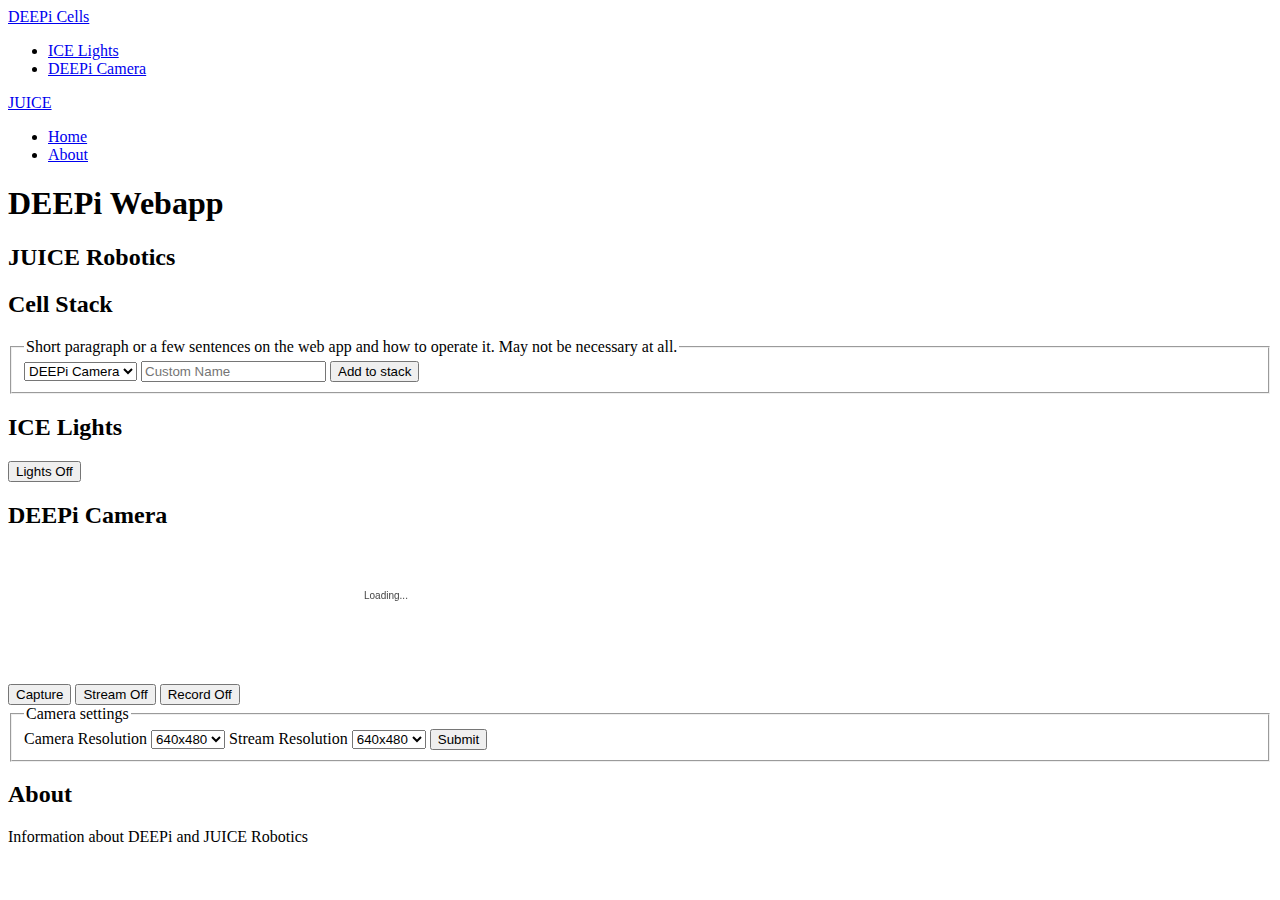
==== resources/templates/index.html @ 7ff78b0d "reorg static files" ====
<!doctype html>
<html lang="en">
  <head>
    <meta charset="utf-8">
    <meta name="viewport" content="width=device-width, initial-scale=1.0">
    <meta name="description" content="A layout example with a side menu that hides on mobile, just like the Pure website.">
    <title>DEEPi Webapp</title>

    
    <link rel="stylesheet" href="/css/pure-min.css">
    <link rel="stylesheet" href="/css/grids-responsive-min.css">
    <link rel="stylesheet" href="/css/pure-sidemenu.css">
    <link rel="stylesheet" href="/css/styles.css">
  </head>
  <body>

    <div id="layout">
      <!-- Menu toggle -->
      <a href="#menu" id="menuLink" class="menu-link">
        <!-- Hamburger icon -->
        <span></span>
	<!-- TODO: hamburger does not work -->
      </a>


      
      <div id="menu">
        <div class="pure-menu">
	  
	  <!-- TODO: show curently attached cells -->
          <a class="pure-menu-heading" href="#stack">DEEPi Cells</a>
          <ul class="pure-menu-list">
            <li class="pure-menu-item">
	      <a href="#ice-lights" class="pure-menu-link">ICE Lights</a></li>
            <li class="pure-menu-item">
	      <a href="#deepi-camera" class="pure-menu-link">DEEPi Camera</a></li>
          </ul>

          <a class="pure-menu-heading" href="#main">JUICE</a>
          <ul class="pure-menu-list">
            <li class="pure-menu-item">
	      <a href="#main" class="pure-menu-link">Home</a></li>
            <li class="pure-menu-item">
	      <a href="#about" class="pure-menu-link">About</a></li>
            <!-- <li class="pure-menu-item menu-item-divided pure-menu-selected"> -->
              <!--   <a href="#" class="pure-menu-link">Services</a></li> -->
          </ul>

	  
        </div>
      </div>
      

      <div id="main">
        <div class="header">
          <h1>DEEPi Webapp</h1>
          <h2>JUICE Robotics</h2>
        </div>

        <div class="content">
	  <div class="pure-g">
	    <div class="pure-u-1-1" id="stack">
	      <h2 class="content-subhead">Cell Stack</h2>
	      <form class="pure-form">
		
		<fieldset>
		  <legend>
		    Short paragraph or a few sentences on the web app and how
		    to operate it. May not be necessary at all.
		  </legend>
		  
		  <!-- <label for="stacked-state">Type</label> -->
		  <select id="select-type">
		    <option>DEEPi Camera</option>
		    <option>ICE Lights</option>
		  </select>
		  
		  <input type="text" placeholder="Custom Name" />
		  
		  <button type="submit" class="pure-button pure-button-primary">
		    Add to stack
		  </button>
		</fieldset>
	      </form>
	      
	    </div>
	    <div class="pure-u-1-1" id="ice-lights">
	      <h2 class="content-subhead">ICE Lights</h2>
	      <button type="button" class="pure-button">
		Lights Off</button>
	    </div>


	    <div class="pure-u-1-1" id="deepi-camera">
              <h2 class="content-subhead">DEEPi Camera</h2>
	      
	      <button type="button" class="pure-button">
		Capture</button>
	      <button type="button" class="pure-button">
		Stream Off</button>
	      <button type="button" class="pure-button">
		Record Off</button>

	      <canvas id="videoCanvas">
		<p>Please use a browser that supports the Canvas Element, like <a href="http://www.google.com/chrome">Chrome</a>, <a href="http://www.mozilla.com/firefox/">Firefox</a>, <a href="http://www.apple.com/safari/">Safari</a> or Internet Explorer 10</p>
	      </canvas>



	      <form class="pure-form pure-form-stacked">
		<fieldset>
		  <legend>
		    Camera settings
		  </legend>
		  
		  <label for="select-resolution">Camera Resolution</label>
		  <select id="select-resolution">
		    <option>640x480</option>
		    <option>720p</option>
		    <option>1080p</option>
		  </select>

		  <label for="select-stream-resolution">Stream Resolution</label>
		  <select id="select-stream-resolution">
		    <option>640x480</option>
		    <option>720p</option>
		    <option>1080p</option>
		  </select>		  
		  
		  <button type="submit" class="pure-button pure-button-primary">
		    Submit
		  </button>
		</fieldset>
	      </form>
            </div> <!-- deepi-camera -->


	    <div class="pure-u-1" id="about">
	      <h2 class="content-subhead">About</h2>

	      <p>
		Information about DEEPi and JUICE Robotics
	      </p>

	    </div> <!-- about -->


	  </div>   <!-- pure-g -->
	</div>	   <!-- content -->
      </div>
    </div>

    <script type="text/javascript" src="/js/ui.js"></script>

    <script type="text/javascript" src="/js/jsmpg.js"></script>
    <script type="text/javascript">
      // Show loading notice
      var canvas = document.getElementById('videoCanvas');
      var ctx = canvas.getContext('2d');
      ctx.fillStyle = '#444';
      ctx.fillText('Loading...', canvas.width/2-30, canvas.height/3);

      // Setup the WebSocket connection and start the player
      var addr = 'ws://'+window.location.hostname+':{{wsport}}/'
      var client = new WebSocket(addr);
      var player = new jsmpeg(client, {canvas:canvas} );
    </script>
    
  </body>
</html>
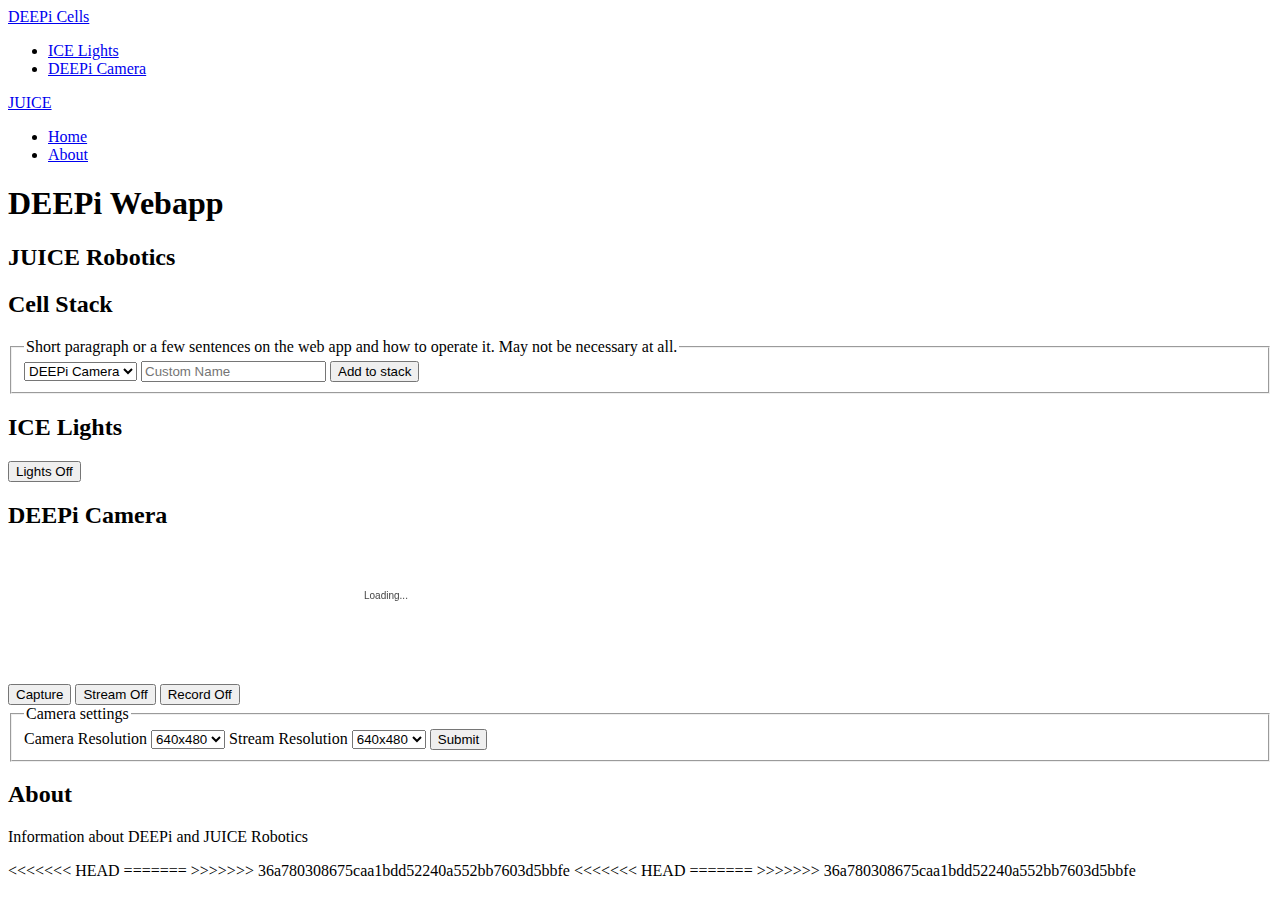
==== commit deb91af3: "not sure" ====
--- a/resources/templates/index.html
+++ b/resources/templates/index.html
@@ -150,8 +150,11 @@
       </div>
     </div>
 
+<<<<<<< HEAD
+=======
     <script type="text/javascript" src="/js/ui.js"></script>
 
+>>>>>>> 36a780308675caa1bdd52240a552bb7603d5bbfe
     <script type="text/javascript" src="/js/jsmpg.js"></script>
     <script type="text/javascript">
       // Show loading notice
@@ -166,5 +169,10 @@
       var player = new jsmpeg(client, {canvas:canvas} );
     </script>
     
+<<<<<<< HEAD
+    <script type="text/javascript" src="/js/ui.js"></script>
+
+=======
+>>>>>>> 36a780308675caa1bdd52240a552bb7603d5bbfe
   </body>
 </html>
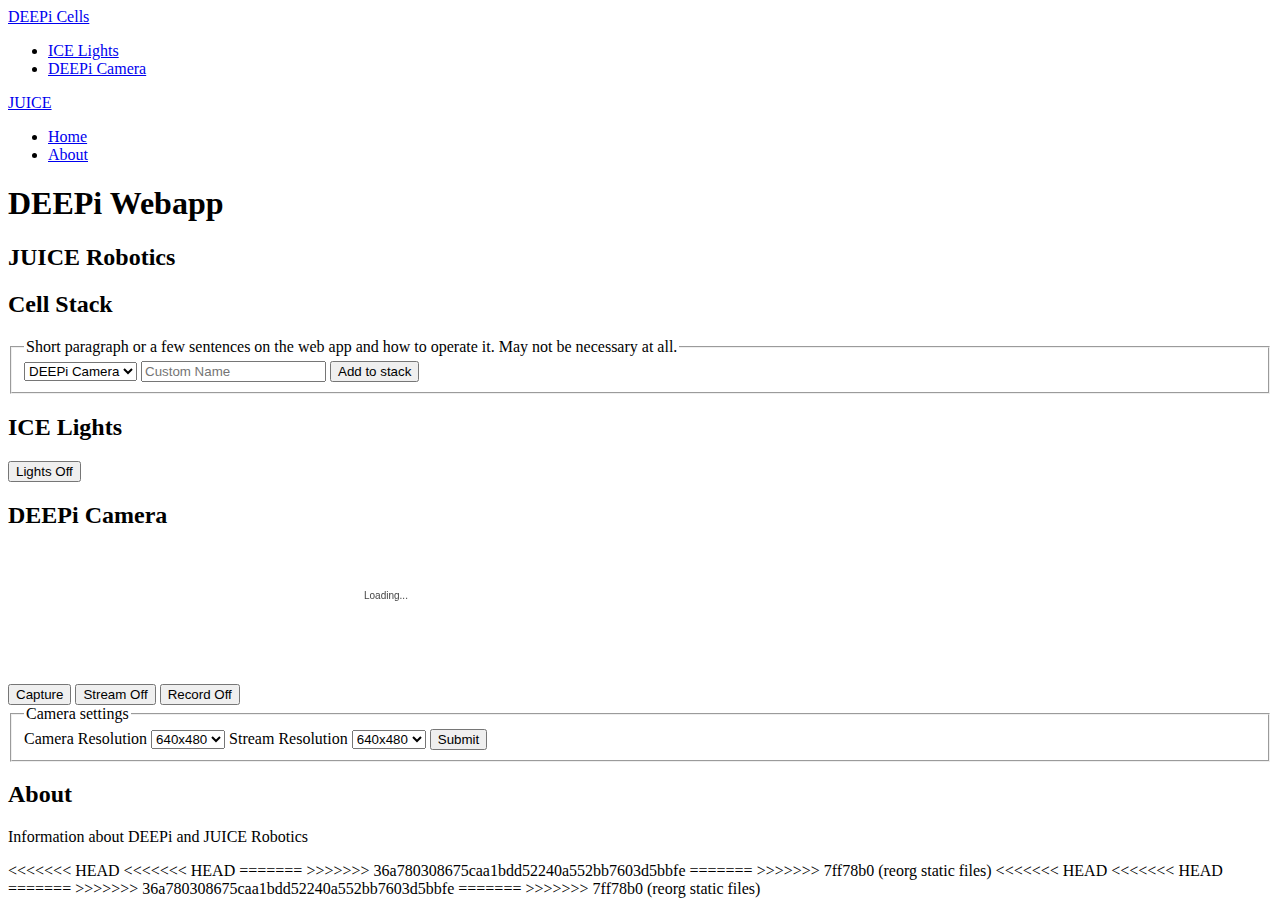
==== commit 4aa58387: "not sure" ====
--- a/resources/templates/index.html
+++ b/resources/templates/index.html
@@ -151,10 +151,15 @@
     </div>
 
 <<<<<<< HEAD
+<<<<<<< HEAD
 =======
     <script type="text/javascript" src="/js/ui.js"></script>
 
 >>>>>>> 36a780308675caa1bdd52240a552bb7603d5bbfe
+=======
+    <script type="text/javascript" src="/js/ui.js"></script>
+
+>>>>>>> 7ff78b0 (reorg static files)
     <script type="text/javascript" src="/js/jsmpg.js"></script>
     <script type="text/javascript">
       // Show loading notice
@@ -170,9 +175,12 @@
     </script>
     
 <<<<<<< HEAD
+<<<<<<< HEAD
     <script type="text/javascript" src="/js/ui.js"></script>
 
 =======
 >>>>>>> 36a780308675caa1bdd52240a552bb7603d5bbfe
+=======
+>>>>>>> 7ff78b0 (reorg static files)
   </body>
 </html>
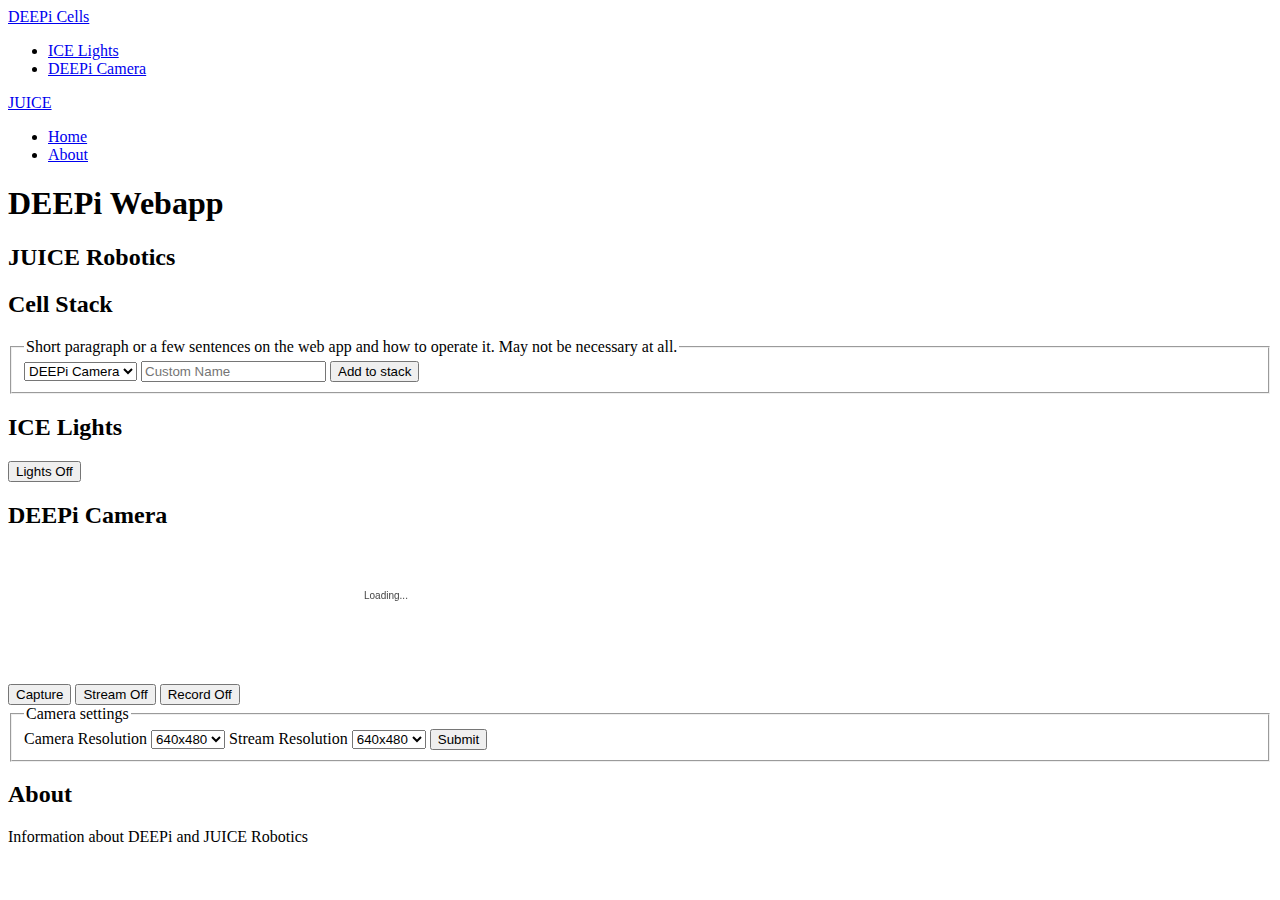
==== commit 3f30a9e8: "got webapp and streaming working" ====
--- a/resources/templates/index.html
+++ b/resources/templates/index.html
@@ -150,16 +150,7 @@
       </div>
     </div>
 
-<<<<<<< HEAD
-<<<<<<< HEAD
-=======
-    <script type="text/javascript" src="/js/ui.js"></script>
 
->>>>>>> 36a780308675caa1bdd52240a552bb7603d5bbfe
-=======
-    <script type="text/javascript" src="/js/ui.js"></script>
-
->>>>>>> 7ff78b0 (reorg static files)
     <script type="text/javascript" src="/js/jsmpg.js"></script>
     <script type="text/javascript">
       // Show loading notice
@@ -173,14 +164,7 @@
       var client = new WebSocket(addr);
       var player = new jsmpeg(client, {canvas:canvas} );
     </script>
-    
-<<<<<<< HEAD
-<<<<<<< HEAD
     <script type="text/javascript" src="/js/ui.js"></script>
 
-=======
->>>>>>> 36a780308675caa1bdd52240a552bb7603d5bbfe
-=======
->>>>>>> 7ff78b0 (reorg static files)
   </body>
 </html>
